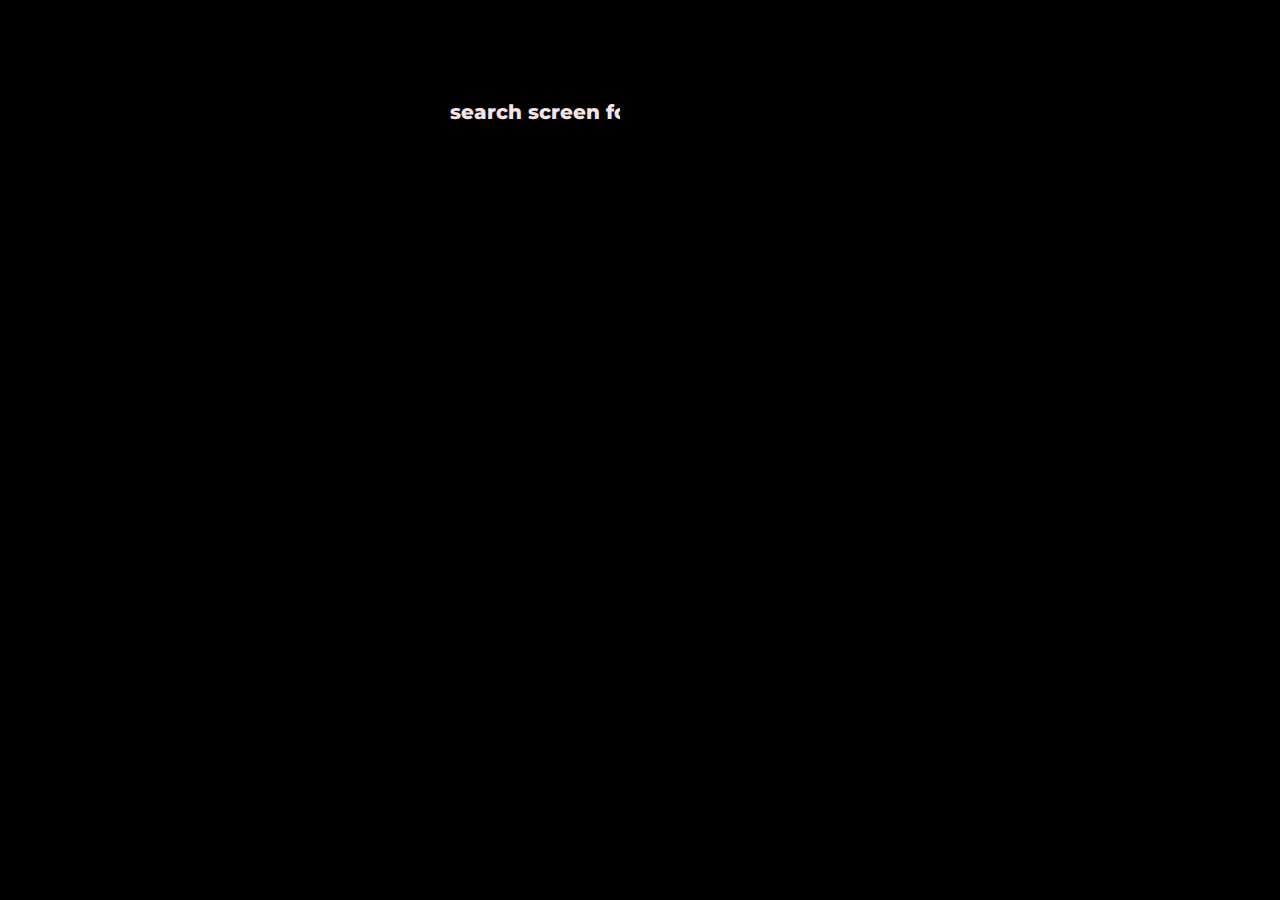
==== index.html @ 7ae88449 "Add files via upload" ====
<!DOCTYPE html>
<html>
    <head>
        <title>
            Color
        </title>
        <link rel="stylesheet" href="style.css">
        <link href="https://fonts.googleapis.com/css2?family=Advent+Pro:wght@100&family=Righteous&display=swap" rel="stylesheet">
        <link href="https://fonts.googleapis.com/css2?family=Montserrat:wght@100&display=swap" rel="stylesheet">
        
        </head>
        <body>
            <div class = "container">
                <h1>search screen for</h1>
                <h1>COLORS</h1>
              </div>
             <a class="blue" href="p3.html"><div>blue</div></a> 
             <a class="pink" href="p4.html"><div>pink</div></a> 
             <a class="purple" href="p5.html"><div>purple</div></a>
             <a class="green" href="p6.html"><div>green</div></a> 



        </body>
        <script src="js/main.js"></script>


</html>
---- style.css ----
body{
    background: black;
  }
  
  .container{
    width: 100%;
    margin-left: auto;
    margin-right: auto;
    text-align: center;
    margin-top: 100px;
  }
  
  .container h1:nth-child(1) {
    color: #F5E4E5;
    font-family: 'Montserrat', sans-serif;
    font-weight: 800;
    font-size: 20px;
    margin: 0 0 0 35%;
    text-align: left;
    white-space: nowrap;
    overflow: hidden;
    width: 170px;
    animation: type 2s steps(40,end) forwards;
  }
  
  .container h1:nth-child(2) {
    opacity: 0;
    font-family: "Work Sans", sans-serif;
    margin: 0 auto auto auto;
    background: linear-gradient(to right, 	#ffb3ba,	#ffdfba ,	#ffffba, #baffc9 );
    font-weight: 800;
    font-size: 100px;  
    width: 430px;
    -webkit-background-clip: text;
    -webkit-text-fill-color: transparent;
    overflow: hidden;
    animation: shring-animation 2.2s steps(40,end) 2s forwards, blink .5s step-end infinite alternate;
  }
  
  @keyframes shring-animation {
    0% {
      background-position: 0 0;
      opacity: 0;
      width: 0;
    }
    1% {
      background-position: 0 0;
      opacity: 1;
      border-right: 1px solid orange;
    }
    50% {
      background-position: 150px 0;
      opacity: 1;
      border-right: 1px solid orange;
    }
    100% {
      background-position: 400px 0;
      opacity: 1;
      border-right: 1px solid orange;
    }
  }
  
  @keyframes type {
    0% {
      width: 0;
    }
    1%, 99%{
      border-right: 1px solid orange;
    }
    100%{
      border-right: none;
    }
  }
  
  @keyframes blink {
    50% {
      border-color: transparent;
    }
  }
  
  .blue{
      color:black;
      position: relative;
      left: 70px;
      top:10px;
      font-family: 'Montserrat', sans-serif;
      font-size: 100px;
      margin-left:auto;
      font-weight: 800;
      text-decoration: none;
      background: linear-gradient (to right, #ccc 50%, #fff858 50%, #cc2e5D 50%);
      transition:1.1s ease-out;
  }

  .blue:hover{
      color:	#99ccff;
      background-position: -100%;

  }

  .pink{
    color:black;
    position:relative;
    left:800px;
    top:10px;
    font-family: 'Montserrat', sans-serif;
    font-size: 100px;
    margin-left:auto;
    font-weight: 800;
    text-decoration: none;
    background: linear-gradient (to right, #ccc 50%, #fff858 50%, #cc2e5D 50%);
    transition:1s ease-out;


  }

  .pink:hover{
    color:	#FFC0CB;
    background-position: -100%;

}


.purple{
  color:black;
    position:relative;
    left:300px;
    top:-10px;
    font-family: 'Montserrat', sans-serif;
    font-size: 100px;
    margin-left:auto;
    font-weight: 800;
    text-decoration: none;
    transition:1s ease-out;

}

.purple:hover{
  color:#bf7fbf ;
  background-position: -100%;

}


.green{  
  color:black;
  position:relative;
  left:1150px;
  top:-200px;
  font-family: 'Montserrat', sans-serif;
  font-size: 100px;
  margin-left:auto;
  text-decoration: none;
  transition:1s ease-out;
  padding:0px;

}

.green:hover{
  color:#B4E197;
  background-position: -100%;

}
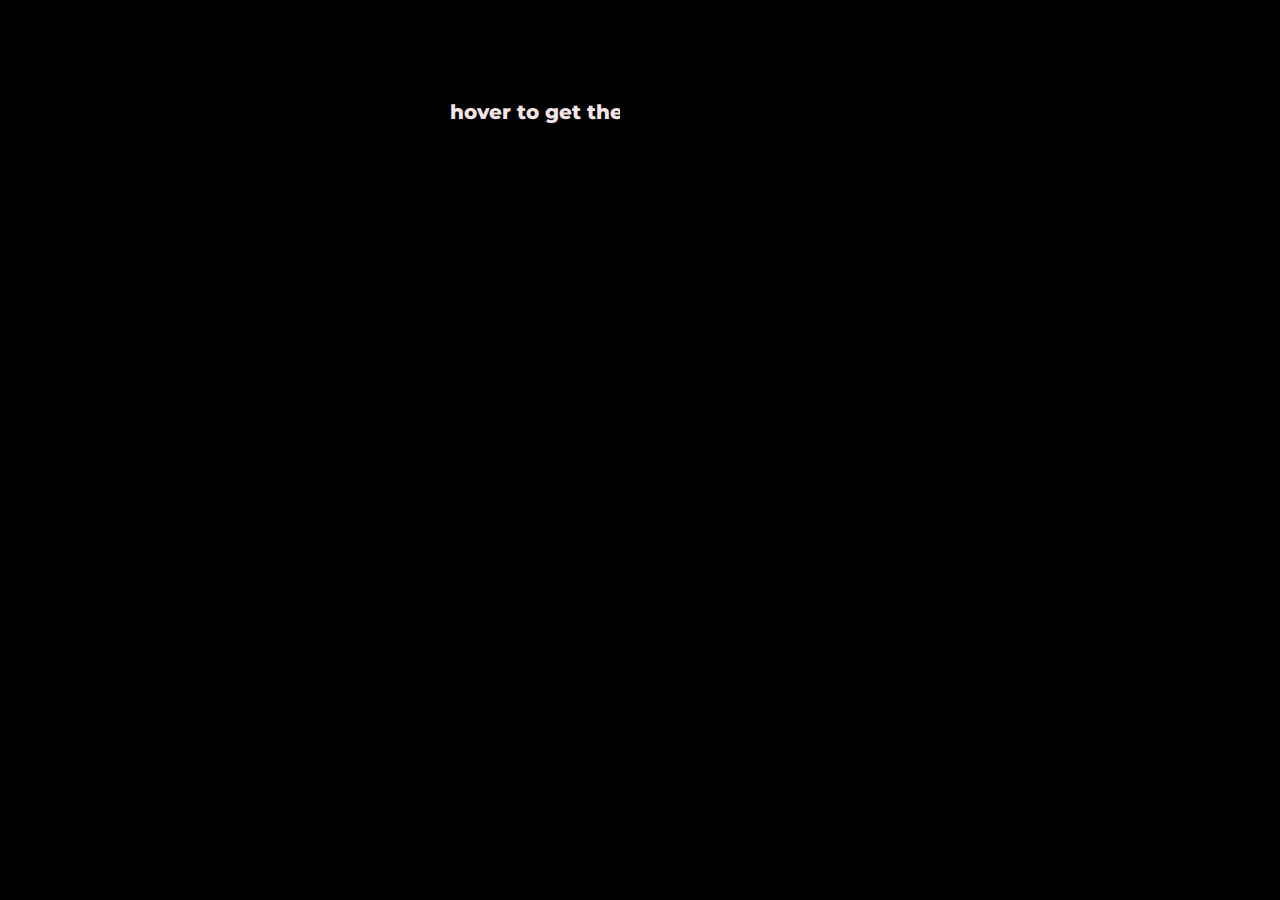
==== commit 013aa5cd: "Update index.html" ====
--- a/index.html
+++ b/index.html
@@ -11,7 +11,7 @@
         </head>
         <body>
             <div class = "container">
-                <h1>search screen for</h1>
+                <h1>hover to get the</h1>
                 <h1>COLORS</h1>
               </div>
              <a class="blue" href="p3.html"><div>blue</div></a> 
@@ -25,4 +25,4 @@
         <script src="js/main.js"></script>
 
 
-</html>+</html>
